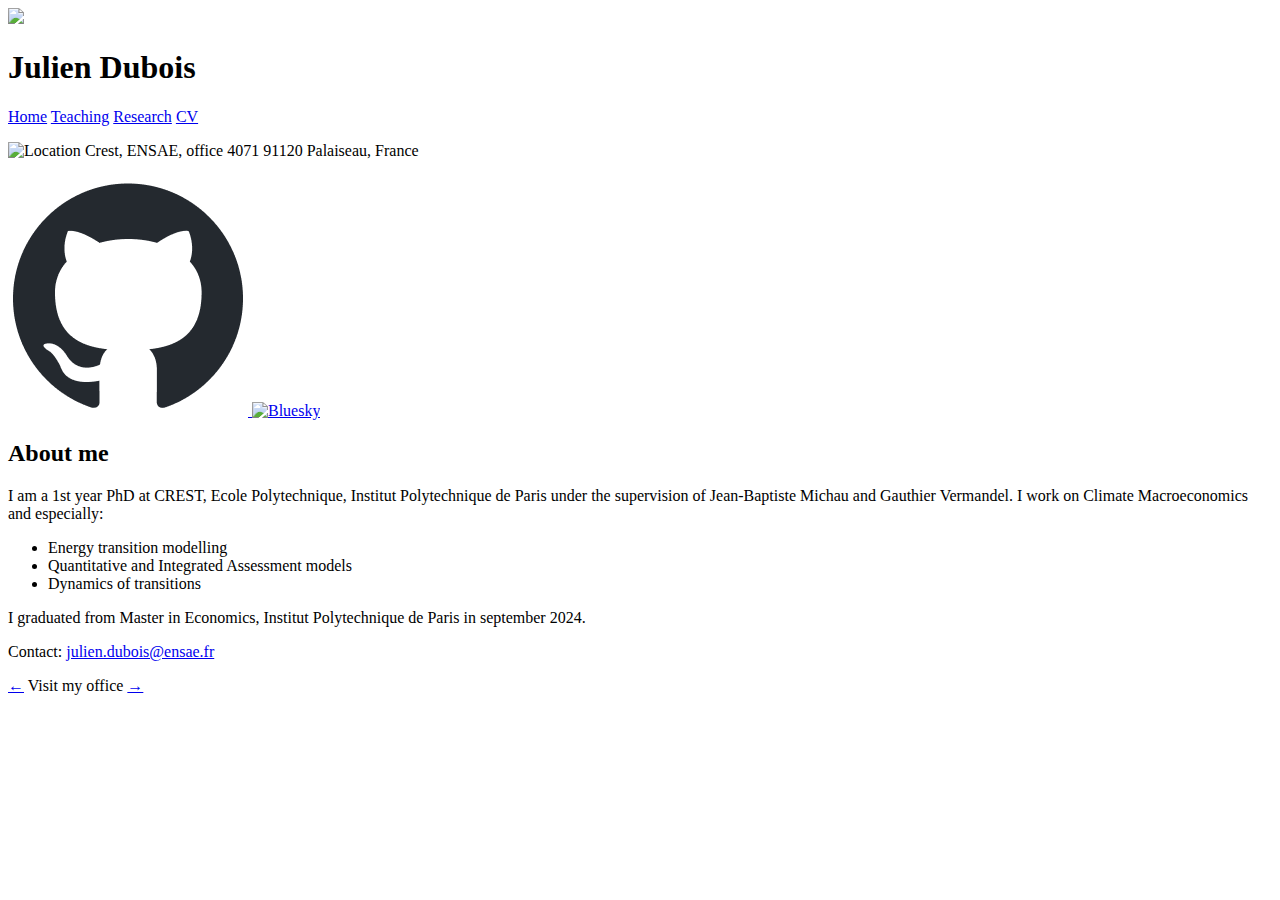
==== index.html @ 70ae2d3e "new site" ====
<!DOCTYPE html>
<html lang="en">
<head>
    <meta charset="UTF-8">
    <meta name="viewport" content="width=device-width, initial-scale=1.0">
    <title>Home</title>
    <link rel="stylesheet" href="styles.css">
</head>
<body>
    <div class="sidebar">
        <div class="profile-photo-container">
            <img src="Photo.jpg" class="profile-photo">
        </div>
        <h1>Julien Dubois</h1>
        <nav class="sidebar-nav">
            <a href="index.html">Home</a>
            <a href="teaching.html">Teaching</a>
            <a href="research.html">Research</a>
            <a href="https://drive.google.com/file/d/1OHSPEc6TUZFYyxjL-rNwczICUmIpAd-K/view?usp=sharing" target="_blank">CV</a>
        </nav>

        <div class="address-container">
            <p class="location">
                <img src="map pointer.png" alt="Location" class="social-icon invert"> Crest, ENSAE, office 4071 91120 Palaiseau, France
            </p>
        </div>

        <div class="social-links">
            <a href="https://github.com/juliendubois63" target="_blank">
                <img src="github-mark.png" alt="GitHub" class="social-icon invert">
            </a>
            <a href="https://bsky.app/profile/julien-dubois.bsky.social" target="_blank">
                <img src="Bluesky.png" alt="Bluesky" class="social-icon">
            </a>
        </div>
    </div>
    <div class="container">
        <div class="content-box">
            <h2>About me</h2>
            <p>I am a 1st year PhD at CREST, Ecole Polytechnique, Institut Polytechnique de Paris under the supervision of Jean-Baptiste Michau and Gauthier Vermandel. I work on Climate Macroeconomics and especially:</p>
            <ul>
                <li>Energy transition modelling</li>
                <li>Quantitative and Integrated Assessment models</li>
                <li>Dynamics of transitions</li>
            </ul>
            <p>I graduated from Master in Economics, Institut Polytechnique de Paris in september 2024.</p>
            <p>Contact: <a href="mailto:julien.dubois@ensae.fr">julien.dubois@ensae.fr</a></p>
        </div>
    </div>
    <div class="visit-office">
        <a href="https://mateomoglia.github.io/" class="arrow-link">&#8592;</a> <!-- Left arrow -->
        <span>Visit my office</span>
        <a href="https://sites.google.com/view/aurel-melard/home?authuser=1" class="arrow-link">&#8594;</a> <!-- Right arrow -->
    </div>
</body>
</html>

<!-- New section for "Visit my office" -->

</div>
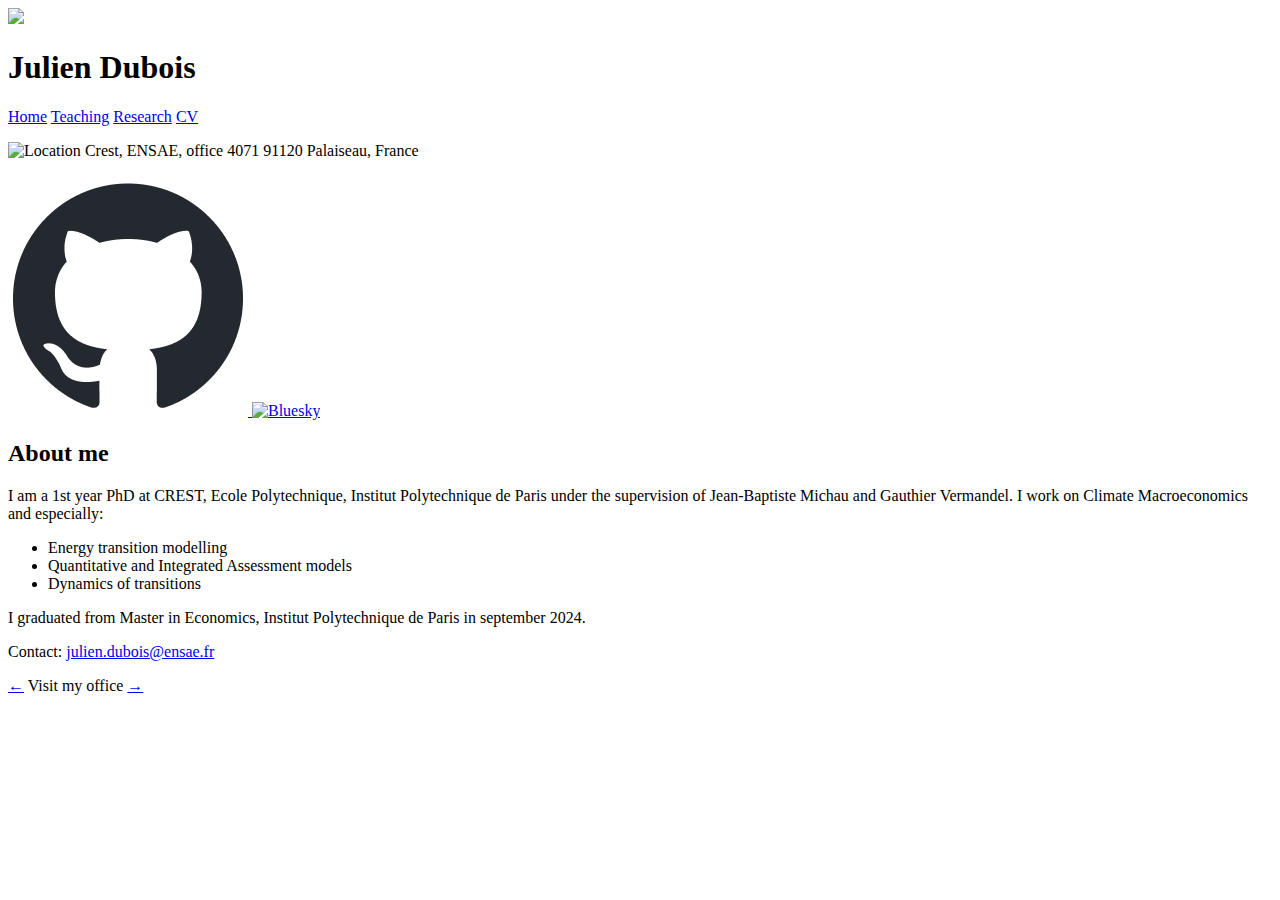
==== commit 3aa5d318: "new github name" ====
--- a/index.html
+++ b/index.html
@@ -16,7 +16,7 @@
             <a href="index.html">Home</a>
             <a href="teaching.html">Teaching</a>
             <a href="research.html">Research</a>
-            <a href="https://drive.google.com/file/d/1OHSPEc6TUZFYyxjL-rNwczICUmIpAd-K/view?usp=sharing" target="_blank">CV</a>
+            <a href="https://www.dropbox.com/scl/fi/f5lsjjwcd6lbhrqxmen8o/resume.pdf?rlkey=2mml3xpn6zrk1p3b5vfc6m8l7&st=wdhmovee&dl=0" target="_blank">CV</a>
         </nav>
 
         <div class="address-container">
@@ -26,7 +26,7 @@
         </div>
 
         <div class="social-links">
-            <a href="https://github.com/juliendubois63" target="_blank">
+            <a href="https://github.com/julienkdubois" target="_blank">
                 <img src="github-mark.png" alt="GitHub" class="social-icon invert">
             </a>
             <a href="https://bsky.app/profile/julien-dubois.bsky.social" target="_blank">
